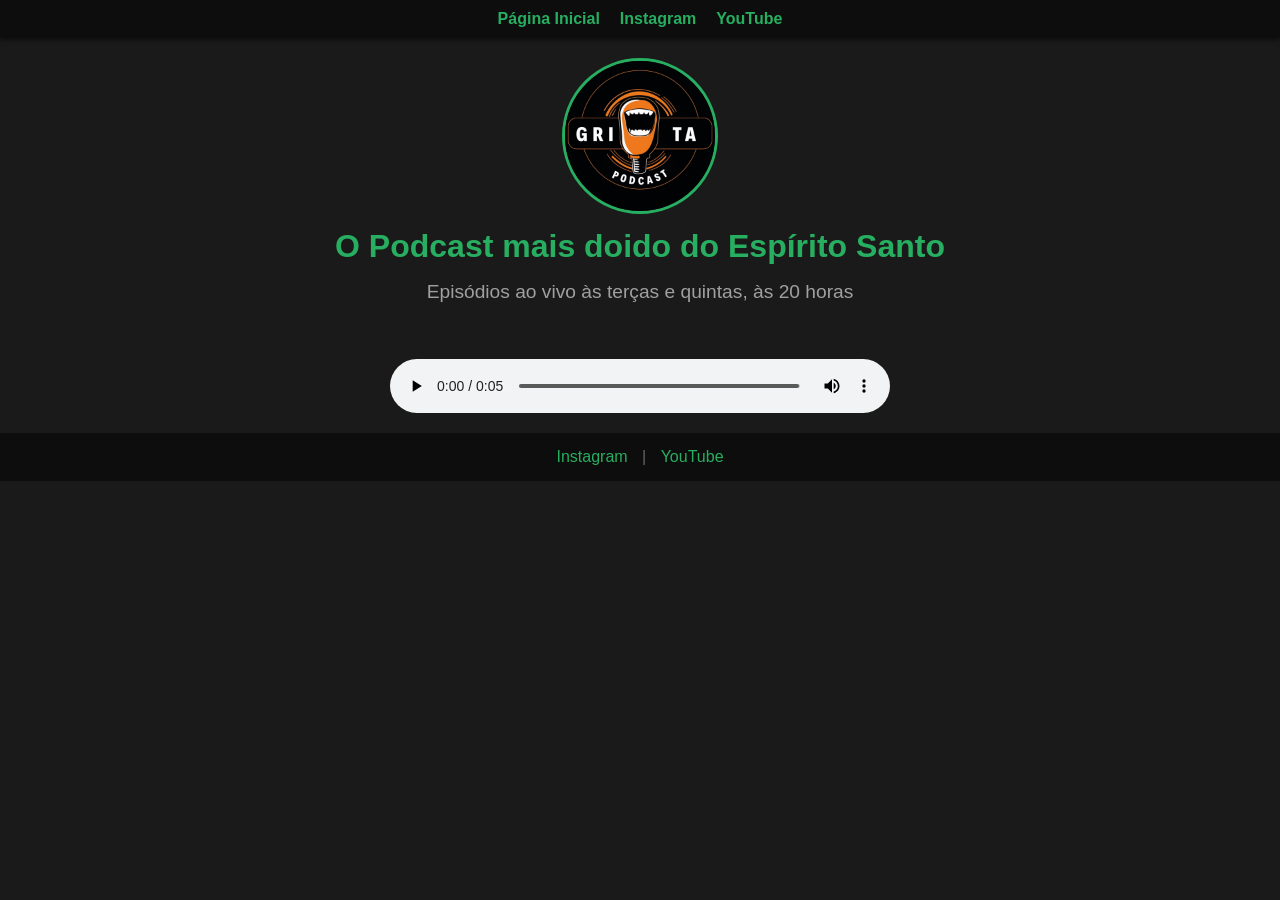
==== index.html @ 10fd072c "Add files via upload" ====
<!DOCTYPE html>
<html lang="pt-BR">
<head>
<meta charset="UTF-8">
<meta name="viewport" content="width=device-width, initial-scale=1.0">
<title>Grita Podcast</title>
<style>
    body {
        font-family: Arial, sans-serif;
        margin: 0;
        background: #1a1a1a;
        color: #f0f0f0;
        display: flex;
        flex-direction: column;
        align-items: center;
        text-align: center;
    }

    nav {
        width: 100%;
        background: #0d0d0d;
        padding: 10px 0;
        box-shadow: 0 2px 5px rgba(0,0,0,0.5);
    }

    nav ul {
        display: flex;
        justify-content: center;
        gap: 20px;
        list-style: none;
        padding: 0;
        margin: 0;
    }

    nav a {
        color: #27ae60;
        text-decoration: none;
        font-weight: bold;
        transition: color 0.2s;
    }

    nav a:hover {
        color: #2ecc71;
    }

    header {
        margin: 20px 0;
    }

    header img {
        width: 150px;
        height: 150px;
        border-radius: 50%;
        border: 3px solid #27ae60;
    }

    h1 {
        margin: 10px 0 5px 0;
        font-size: 2em;
        color: #27ae60;
    }

    h2 {
        font-weight: normal;
        font-size: 1.2em;
        color: #a0a0a0;
    }

    audio {
        margin: 20px 0;
        width: 90%;
        max-width: 500px;
    }

    footer {
        margin-top: auto;
        padding: 15px 0;
        width: 100%;
        background: #0d0d0d;
        color: #666;
    }

    footer a {
        color: #27ae60;
        margin: 0 10px;
        text-decoration: none;
    }

    footer a:hover {
        color: #2ecc71;
    }

    @media (max-width: 600px) {
        h1 {
            font-size: 1.5em;
        }

        h2 {
            font-size: 1em;
        }

        nav ul {
            flex-direction: column;
            gap: 10px;
        }

        audio {
            width: 100%;
        }
    }
</style>
</head>
<body>

<nav>
    <ul>
        <li><a href="INDEX.html">Página Inicial</a></li>
        <li><a href="https://www.instagram.com/gritapodcast/" target="_blank" rel="noopener noreferrer">Instagram</a></li>
        <li><a href="https://www.youtube.com/@GritaPodcast" target="_blank" rel="noopener noreferrer">YouTube</a></li>
    </ul>
</nav>

<header>
    <img src="channels4_profile.jpg" alt="Logo do Grita Podcast">
    <h1>O Podcast mais doido do Espírito Santo</h1>
    <h2>Episódios ao vivo às terças e quintas, às 20 horas</h2>
</header>

<!-- Player de áudio moderno -->
<audio controls>
    <source src="audio-musica.mp3" type="audio/mpeg">
    Seu navegador não suporta o elemento de áudio.
</audio>

<footer>
    <a href="https://www.instagram.com/gritapodcast/" target="_blank" rel="noopener noreferrer">Instagram</a> |
    <a href="https://www.youtube.com/@GritaPodcast" target="_blank" rel="noopener noreferrer">YouTube</a>
</footer>

</body>
</html>
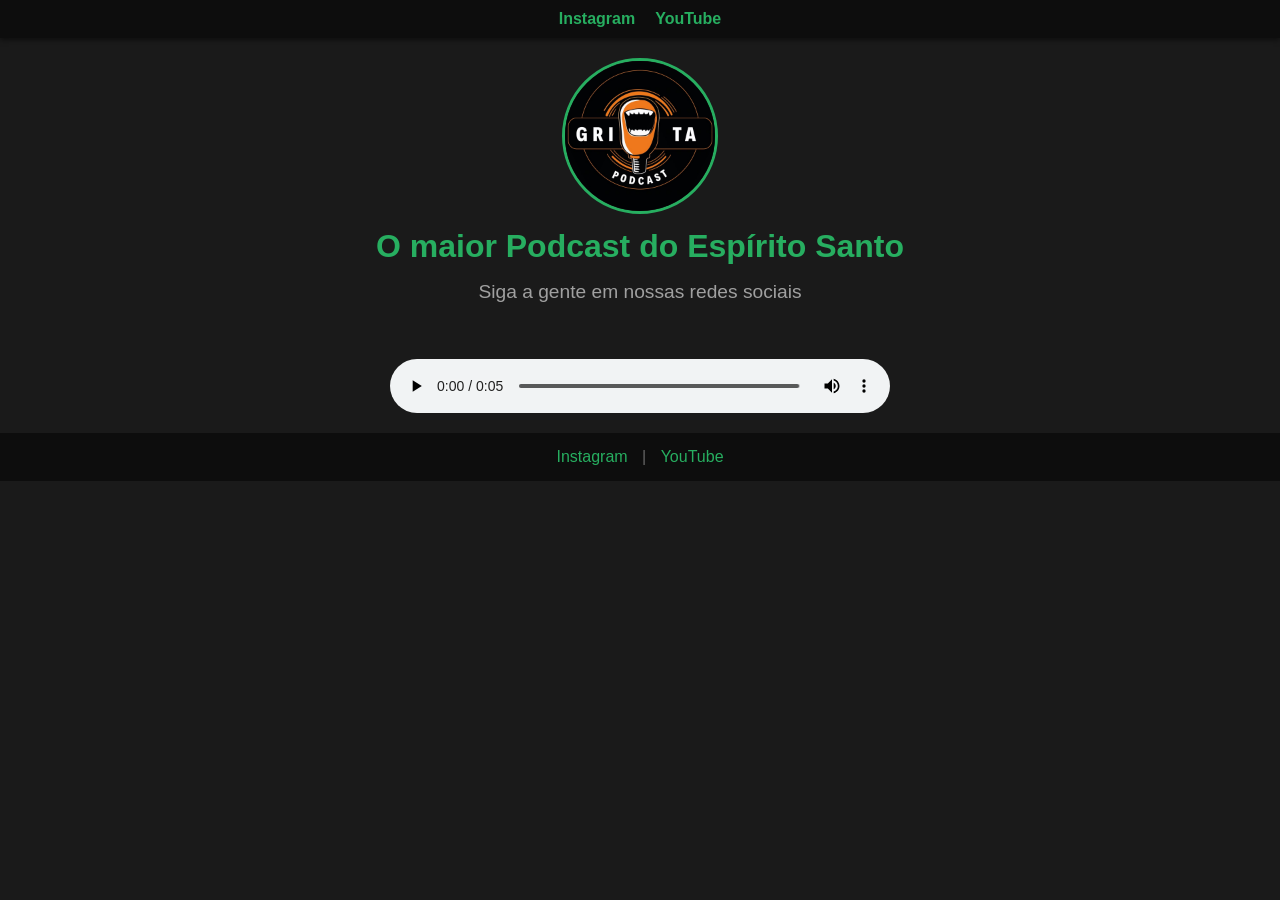
==== commit a9c7d500: "Modify podcast header content Updated podcast title and subtitle in header." ====
--- a/index.html
+++ b/index.html
@@ -114,7 +114,6 @@
 
 <nav>
     <ul>
-        <li><a href="INDEX.html">Página Inicial</a></li>
         <li><a href="https://www.instagram.com/gritapodcast/" target="_blank" rel="noopener noreferrer">Instagram</a></li>
         <li><a href="https://www.youtube.com/@GritaPodcast" target="_blank" rel="noopener noreferrer">YouTube</a></li>
     </ul>
@@ -122,8 +121,8 @@
 
 <header>
     <img src="channels4_profile.jpg" alt="Logo do Grita Podcast">
-    <h1>O Podcast mais doido do Espírito Santo</h1>
-    <h2>Episódios ao vivo às terças e quintas, às 20 horas</h2>
+    <h1>O maior Podcast do Espírito Santo</h1>
+    <h2>Siga a gente  em nossas redes sociais</h2>
 </header>
 
 <!-- Player de áudio moderno -->
@@ -139,3 +138,4 @@
 
 </body>
 </html>
+
